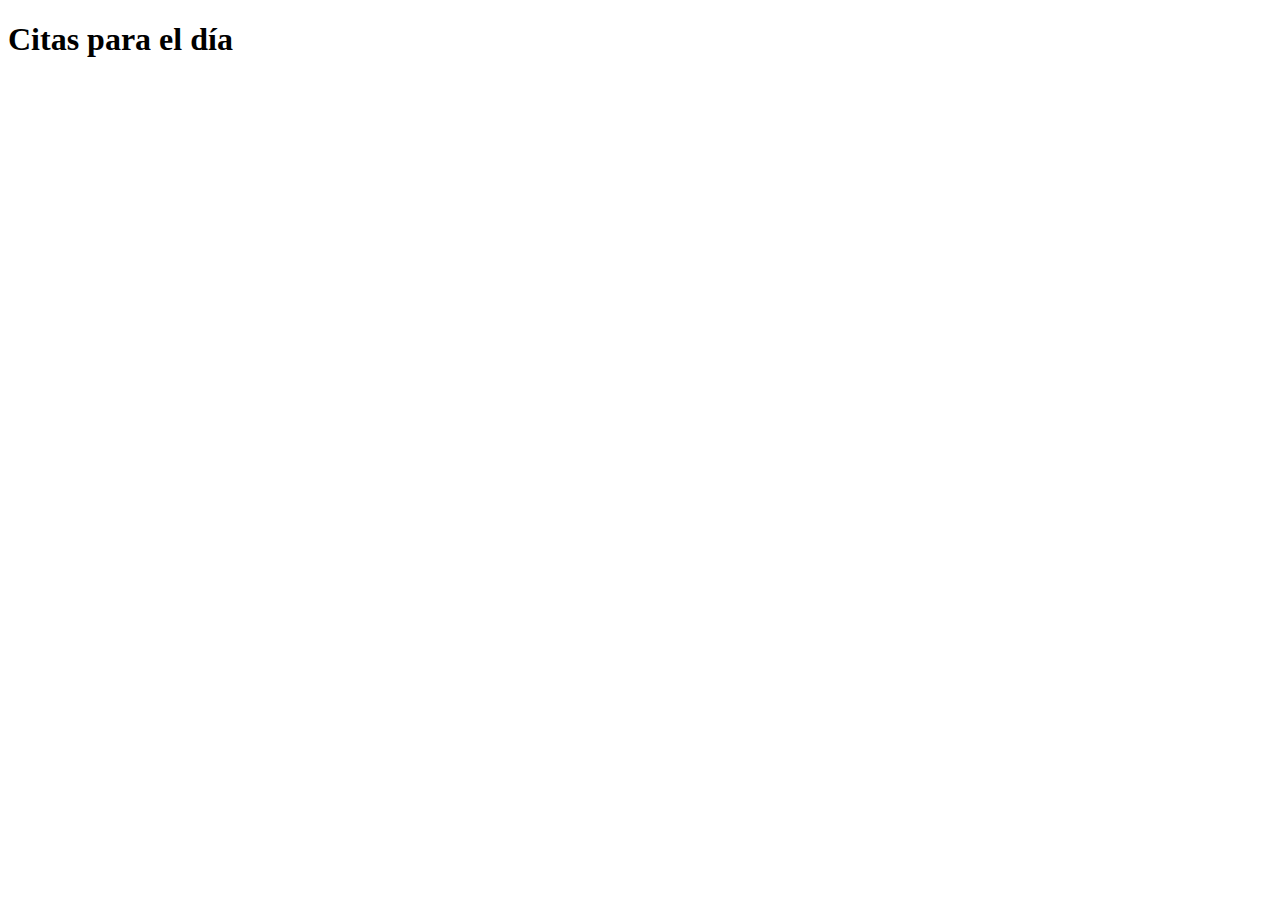
==== horas.html @ 242cbb00 "Create horas.html" ====
<!DOCTYPE html>
<html lang="es">
<head>
    <meta charset="UTF-8">
    <meta name="viewport" content="width=device-width, initial-scale=1.0">
    <title>Citas del Día</title>
</head>
<body>
    <h1>Citas para el día <span id="fecha-seleccionada"></span></h1>
    <ul id="lista-citas"></ul>

    <script src="script.js"></script> <!-- Incluir el script.js aquí -->
</body>
</html>
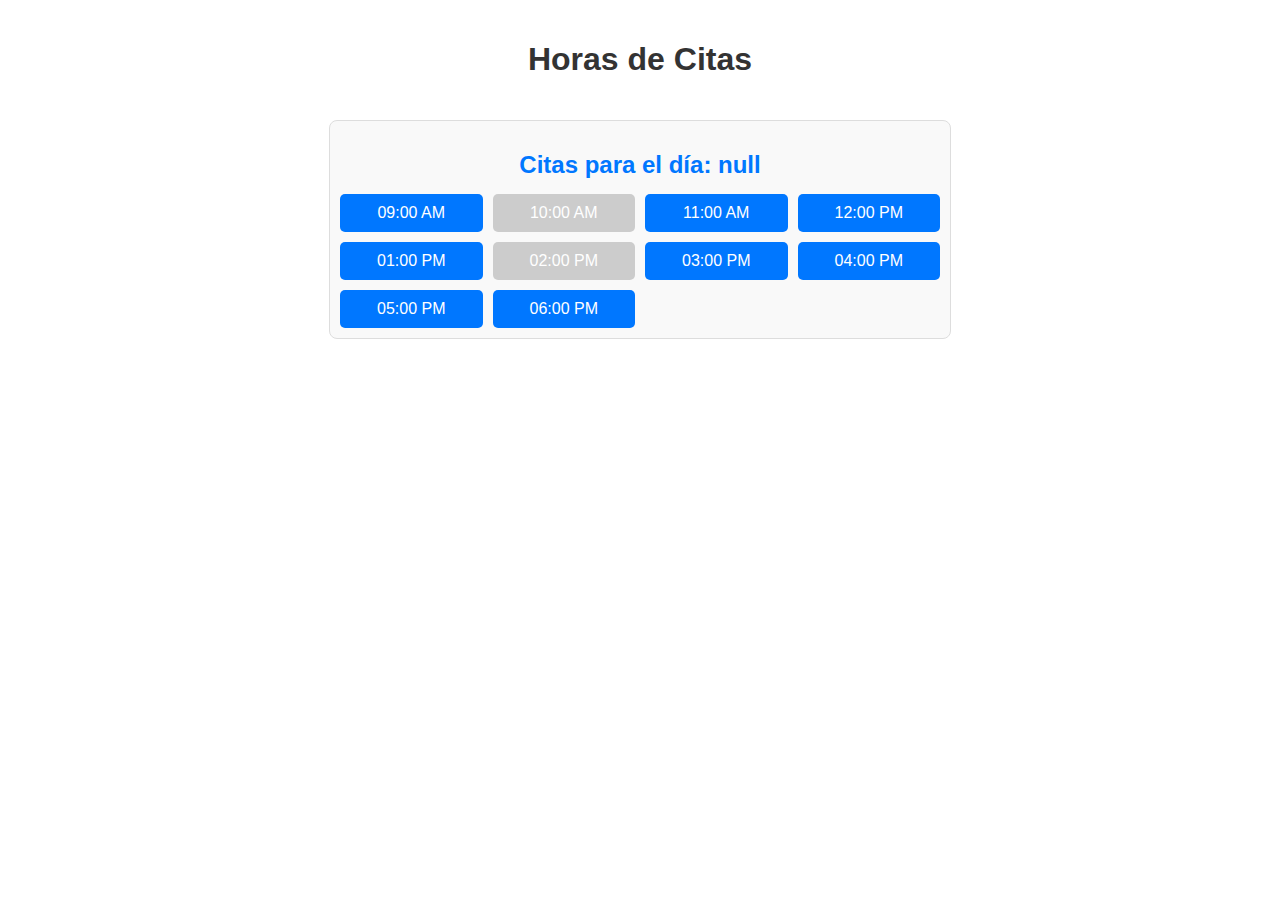
==== commit 4f379cfe: "Add files via upload" ====
--- a/horas.html
+++ b/horas.html
@@ -1,14 +1,18 @@
-<!DOCTYPE html>
-<html lang="es">
-<head>
-    <meta charset="UTF-8">
-    <meta name="viewport" content="width=device-width, initial-scale=1.0">
-    <title>Citas del Día</title>
-</head>
-<body>
-    <h1>Citas para el día <span id="fecha-seleccionada"></span></h1>
-    <ul id="lista-citas"></ul>
-
-    <script src="script.js"></script> <!-- Incluir el script.js aquí -->
-</body>
-</html>
+<!DOCTYPE html>
+<html lang="es">
+<head>
+    <meta charset="UTF-8">
+    <meta name="viewport" content="width=device-width, initial-scale=1.0">
+    <title>Horas Disponibles</title>
+    <link href="styles.css" rel="stylesheet">
+</head>
+<body>
+    <h1>Horas de Citas</h1>
+    <div id="day-container">
+        <h2 id="selected-date"></h2>
+        <div id="hours-list"></div>
+    </div>
+
+    <script src="horas.js"></script>
+</body>
+</html>
--- a/styles.css
+++ b/styles.css
@@ -0,0 +1,149 @@
+/* Estilos básicos para el calendario */
+body {
+    font-family: Arial, sans-serif;
+    display: flex;
+    flex-direction: column;
+    align-items: center;
+    margin: 0;
+    padding: 20px;
+}
+
+h1 {
+    color: #333;
+    text-align: center;
+}
+
+#calendar-container {
+    width: 100%;
+    max-width: 600px;
+    border: 1px solid #ddd;
+    border-radius: 8px;
+    overflow: hidden;
+    box-shadow: 0px 4px 6px rgba(0, 0, 0, 0.1);
+}
+
+#calendar-header {
+    display: flex;
+    justify-content: space-between;
+    align-items: center;
+    background-color: #0077ff;
+    color: white;
+    padding: 10px;
+}
+
+#calendar-header button {
+    background-color: white;
+    color: #0077ff;
+    border: none;
+    padding: 5px 10px;
+    font-size: 1rem;
+    cursor: pointer;
+    border-radius: 5px;
+    transition: background-color 0.3s ease;
+}
+
+#calendar-header button:hover {
+    background-color: #f0f0f0;
+}
+
+#calendar-grid {
+    display: grid;
+    grid-template-columns: repeat(7, 1fr);
+    gap: 1px;
+    background-color: #eee;
+}
+
+/* Estilos para las etiquetas de los días */
+.day-label {
+    background-color: #0077ff;
+    color: white;
+    padding: 10px;
+    text-align: center;
+    font-weight: bold;
+}
+
+#calendar-grid div:not(.day-label) {
+    background-color: #fff;
+    padding: 10px;
+    text-align: center;
+    cursor: pointer;
+}
+
+#calendar-grid div:not(.day-label):hover {
+    background-color: #f0f0f0;
+}
+
+/* Estilos para la página de horas */
+#day-container {
+    width: 100%;
+    max-width: 600px;
+    margin: 20px auto;
+    padding: 10px;
+    border: 1px solid #ddd;
+    border-radius: 8px;
+    background-color: #f9f9f9;
+}
+
+#selected-date {
+    text-align: center;
+    color: #0077ff;
+    margin-bottom: 15px;
+}
+
+#hours-list {
+    display: grid;
+    grid-template-columns: repeat(4, 1fr);
+    gap: 10px;
+}
+
+.hour-slot {
+    padding: 10px;
+    text-align: center;
+    background-color: #0077ff;
+    color: white;
+    cursor: pointer;
+    border-radius: 5px;
+    transition: background-color 0.3s ease;
+}
+
+.hour-slot:hover {
+    background-color: #005bb5;
+}
+
+.hour-slot.booked {
+    background-color: #ccc;
+    cursor: not-allowed;
+}
+
+
+/* Estilos Responsive */
+@media (max-width: 768px) {
+    #calendar-header {
+        flex-direction: column;
+    }
+
+    #calendar-header button {
+        width: 100%;
+        margin-bottom: 5px;
+    }
+
+    #calendar-grid div:not(.day-label) {
+        padding: 8px;
+        font-size: 0.9rem;
+    }
+}
+
+@media (max-width: 480px) {
+    #calendar-grid {
+        grid-template-columns: repeat(4, 1fr); /* Ajusta para pantallas muy pequeñas */
+    }
+
+    #calendar-header h2 {
+        font-size: 1.2rem;
+    }
+
+    #calendar-grid div:not(.day-label) {
+        padding: 6px;
+        font-size: 0.8rem;
+    }
+}
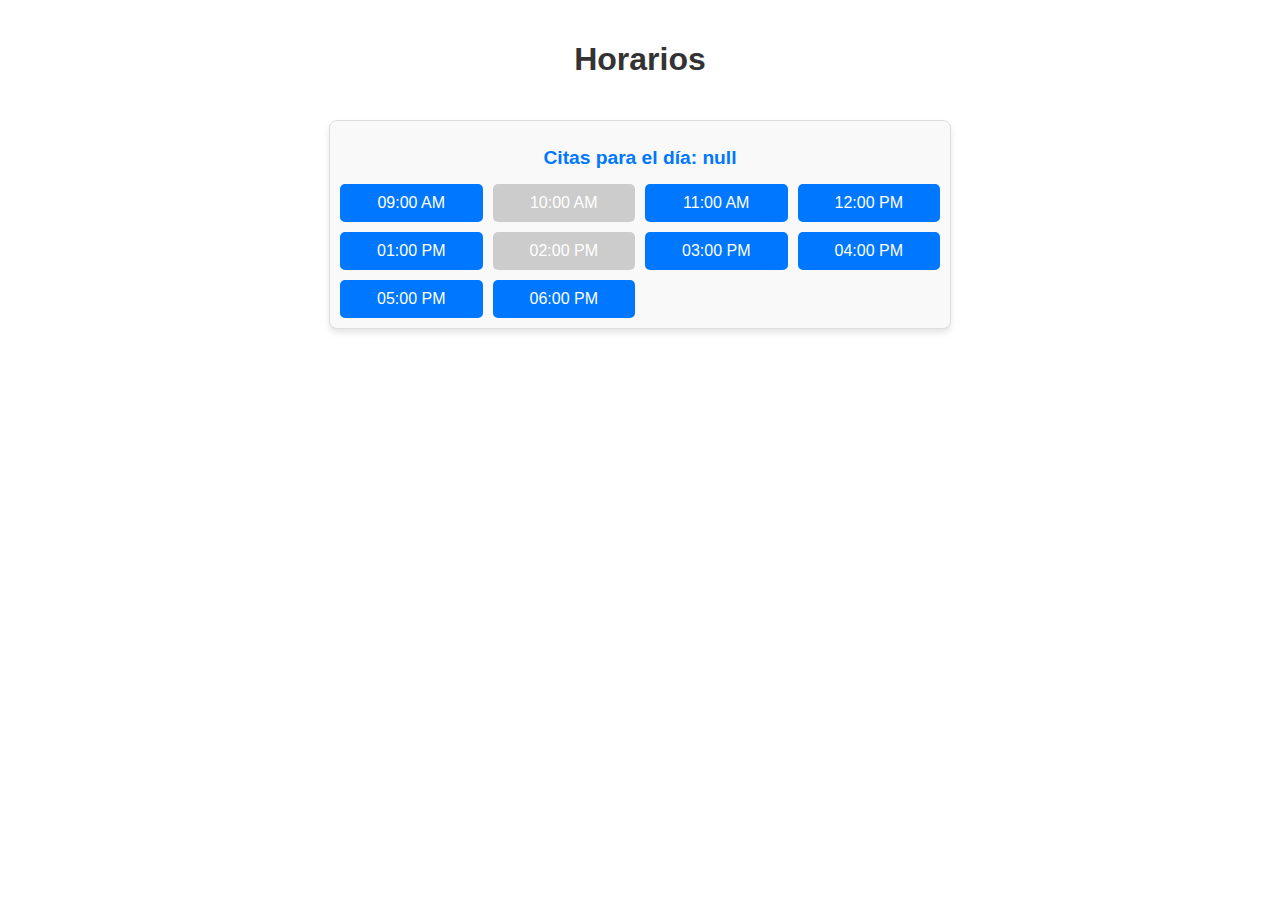
==== commit 0207569d: "Add files via upload" ====
--- a/horas.html
+++ b/horas.html
@@ -3,11 +3,11 @@
 <head>
     <meta charset="UTF-8">
     <meta name="viewport" content="width=device-width, initial-scale=1.0">
-    <title>Horas Disponibles</title>
+    <title>Horarios</title>
     <link href="styles.css" rel="stylesheet">
 </head>
 <body>
-    <h1>Horas de Citas</h1>
+    <h1>Horarios</h1>
     <div id="day-container">
         <h2 id="selected-date"></h2>
         <div id="hours-list"></div>
--- a/styles.css
+++ b/styles.css
@@ -1,4 +1,4 @@
-/* Estilos básicos para el calendario */
+/* Estilos básicos */
 body {
     font-family: Arial, sans-serif;
     display: flex;
@@ -13,15 +13,18 @@
     text-align: center;
 }
 
-#calendar-container {
+#calendar-container, #day-container {
     width: 100%;
     max-width: 600px;
+    margin: 20px auto;
+    padding: 10px;
     border: 1px solid #ddd;
     border-radius: 8px;
-    overflow: hidden;
+    background-color: #f9f9f9;
     box-shadow: 0px 4px 6px rgba(0, 0, 0, 0.1);
 }
 
+/* Estilos del calendario */
 #calendar-header {
     display: flex;
     justify-content: space-between;
@@ -48,12 +51,11 @@
 
 #calendar-grid {
     display: grid;
-    grid-template-columns: repeat(7, 1fr);
+    grid-template-columns: repeat(7, 1fr); /* Siempre 7 columnas para vista mensual */
     gap: 1px;
     background-color: #eee;
 }
 
-/* Estilos para las etiquetas de los días */
 .day-label {
     background-color: #0077ff;
     color: white;
@@ -62,37 +64,29 @@
     font-weight: bold;
 }
 
-#calendar-grid div:not(.day-label) {
+.day-cell {
     background-color: #fff;
     padding: 10px;
     text-align: center;
     cursor: pointer;
+    transition: background-color 0.3s ease;
 }
 
-#calendar-grid div:not(.day-label):hover {
+.day-cell:hover {
     background-color: #f0f0f0;
 }
 
-/* Estilos para la página de horas */
-#day-container {
-    width: 100%;
-    max-width: 600px;
-    margin: 20px auto;
-    padding: 10px;
-    border: 1px solid #ddd;
-    border-radius: 8px;
-    background-color: #f9f9f9;
-}
-
+/* Estilos de horas */
 #selected-date {
     text-align: center;
     color: #0077ff;
     margin-bottom: 15px;
+    font-size: 1.2rem;
 }
 
 #hours-list {
     display: grid;
-    grid-template-columns: repeat(4, 1fr);
+    grid-template-columns: repeat(4, 1fr); /* Inicialmente 4 columnas para la vista de horas */
     gap: 10px;
 }
 
@@ -115,35 +109,56 @@
     cursor: not-allowed;
 }
 
+/* Responsividad */
+@media (max-width: 768px) {
 
-/* Estilos Responsive */
-@media (max-width: 768px) {
+    #calendar-grid {
+        display: grid;
+        grid-template-columns: repeat(7, 1fr); /* Siempre 7 columnas para vista mensual */
+        gap: 1px;
+        background-color: #eee;
+    }
+
     #calendar-header {
         flex-direction: column;
     }
-
     #calendar-header button {
         width: 100%;
         margin-bottom: 5px;
     }
-
-    #calendar-grid div:not(.day-label) {
-        padding: 8px;
+    .day-cell, .day-label {
+        padding: 8px; /* Reducir padding en dispositivos medianos */
         font-size: 0.9rem;
+    }
+    #hours-list {
+        grid-template-columns: repeat(2, 1fr); /* Cambiar a 2 columnas en vista de horas */
     }
 }
 
 @media (max-width: 480px) {
+
     #calendar-grid {
-        grid-template-columns: repeat(4, 1fr); /* Ajusta para pantallas muy pequeñas */
+        display: grid;
+        grid-template-columns: repeat(7, 1fr); /* Siempre 7 columnas para vista mensual */
+        gap: 1px;
+        background-color: #eee;
     }
 
     #calendar-header h2 {
         font-size: 1.2rem;
     }
-
-    #calendar-grid div:not(.day-label) {
-        padding: 6px;
+    .day-cell, .day-label {
+        padding: 6px; /* Aún más pequeño para dispositivos móviles */
         font-size: 0.8rem;
     }
+    #hours-list {
+        grid-template-columns: 1fr; /* Cambiar a una columna en vista de horas para móviles */
+    }
+    .hour-slot {
+        padding: 8px;
+        font-size: 0.9rem;
+    }
+    #selected-date {
+        font-size: 1rem;
+    }
 }
